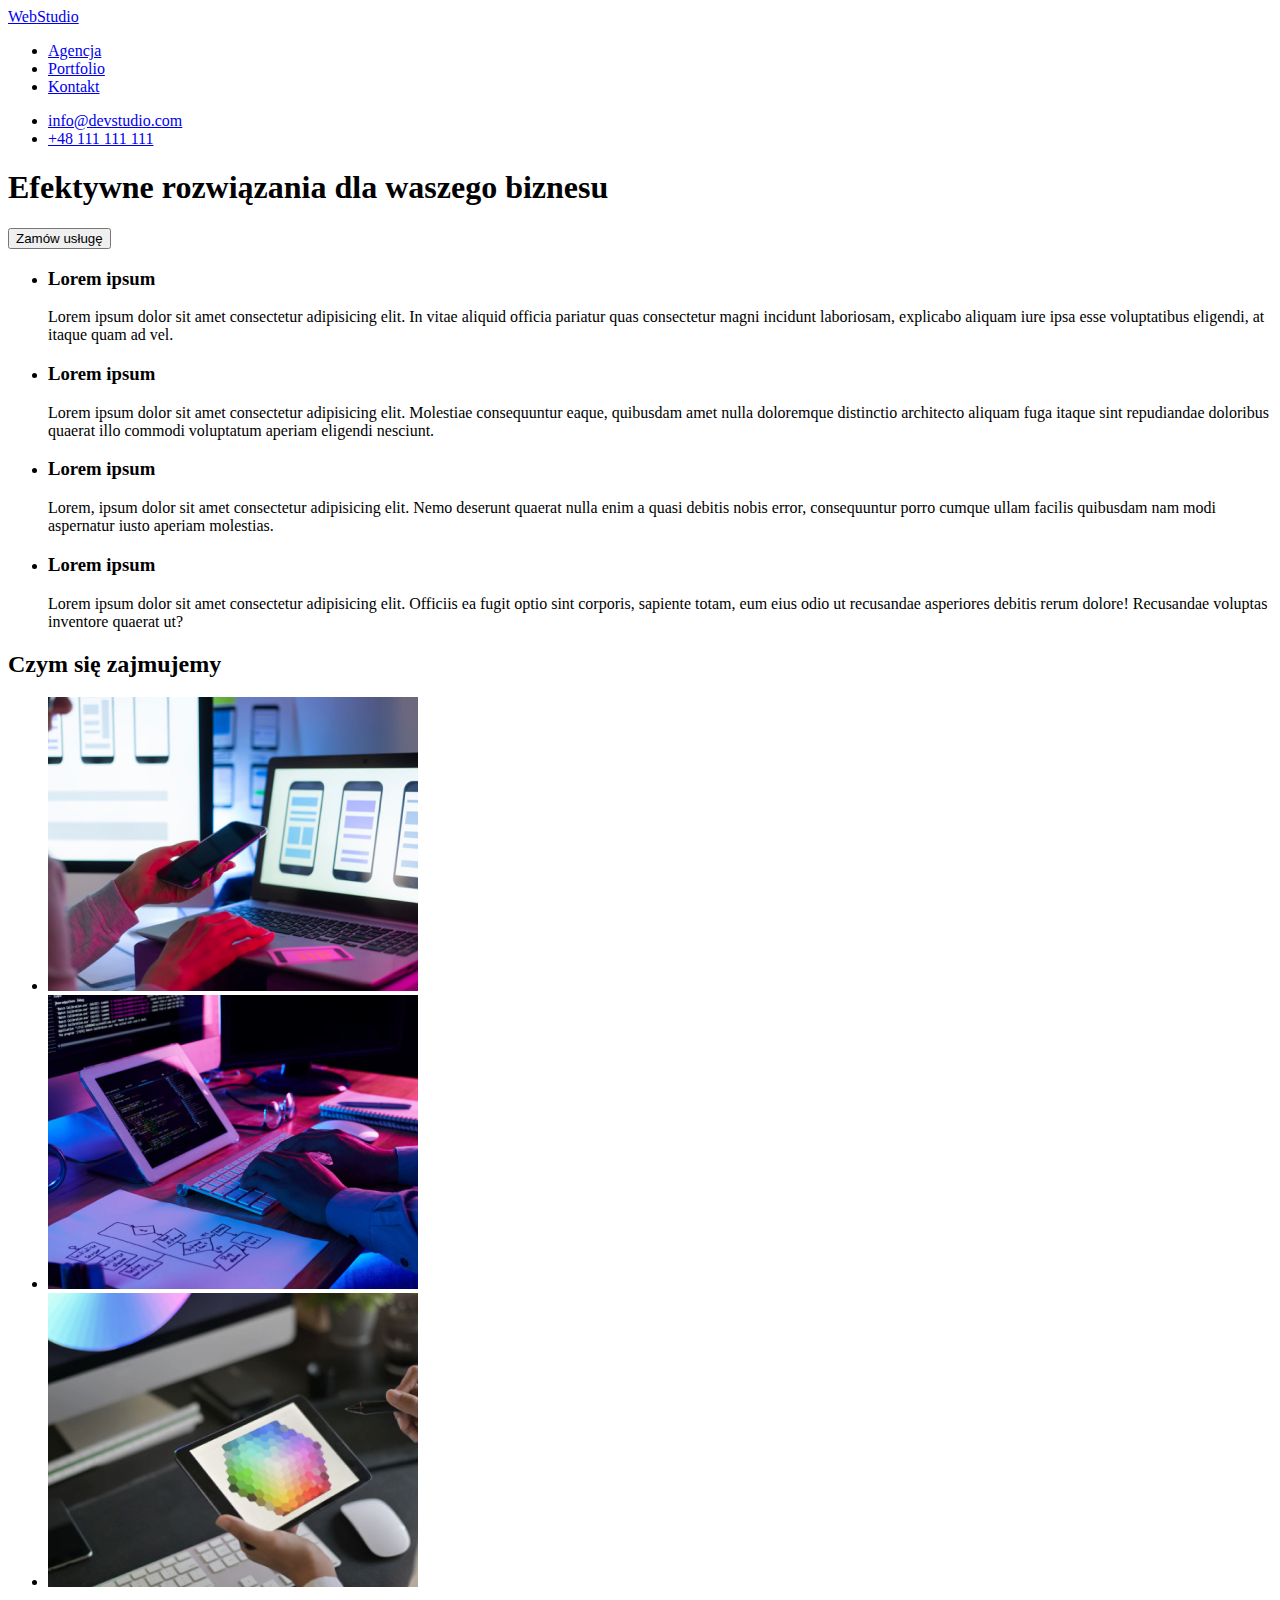
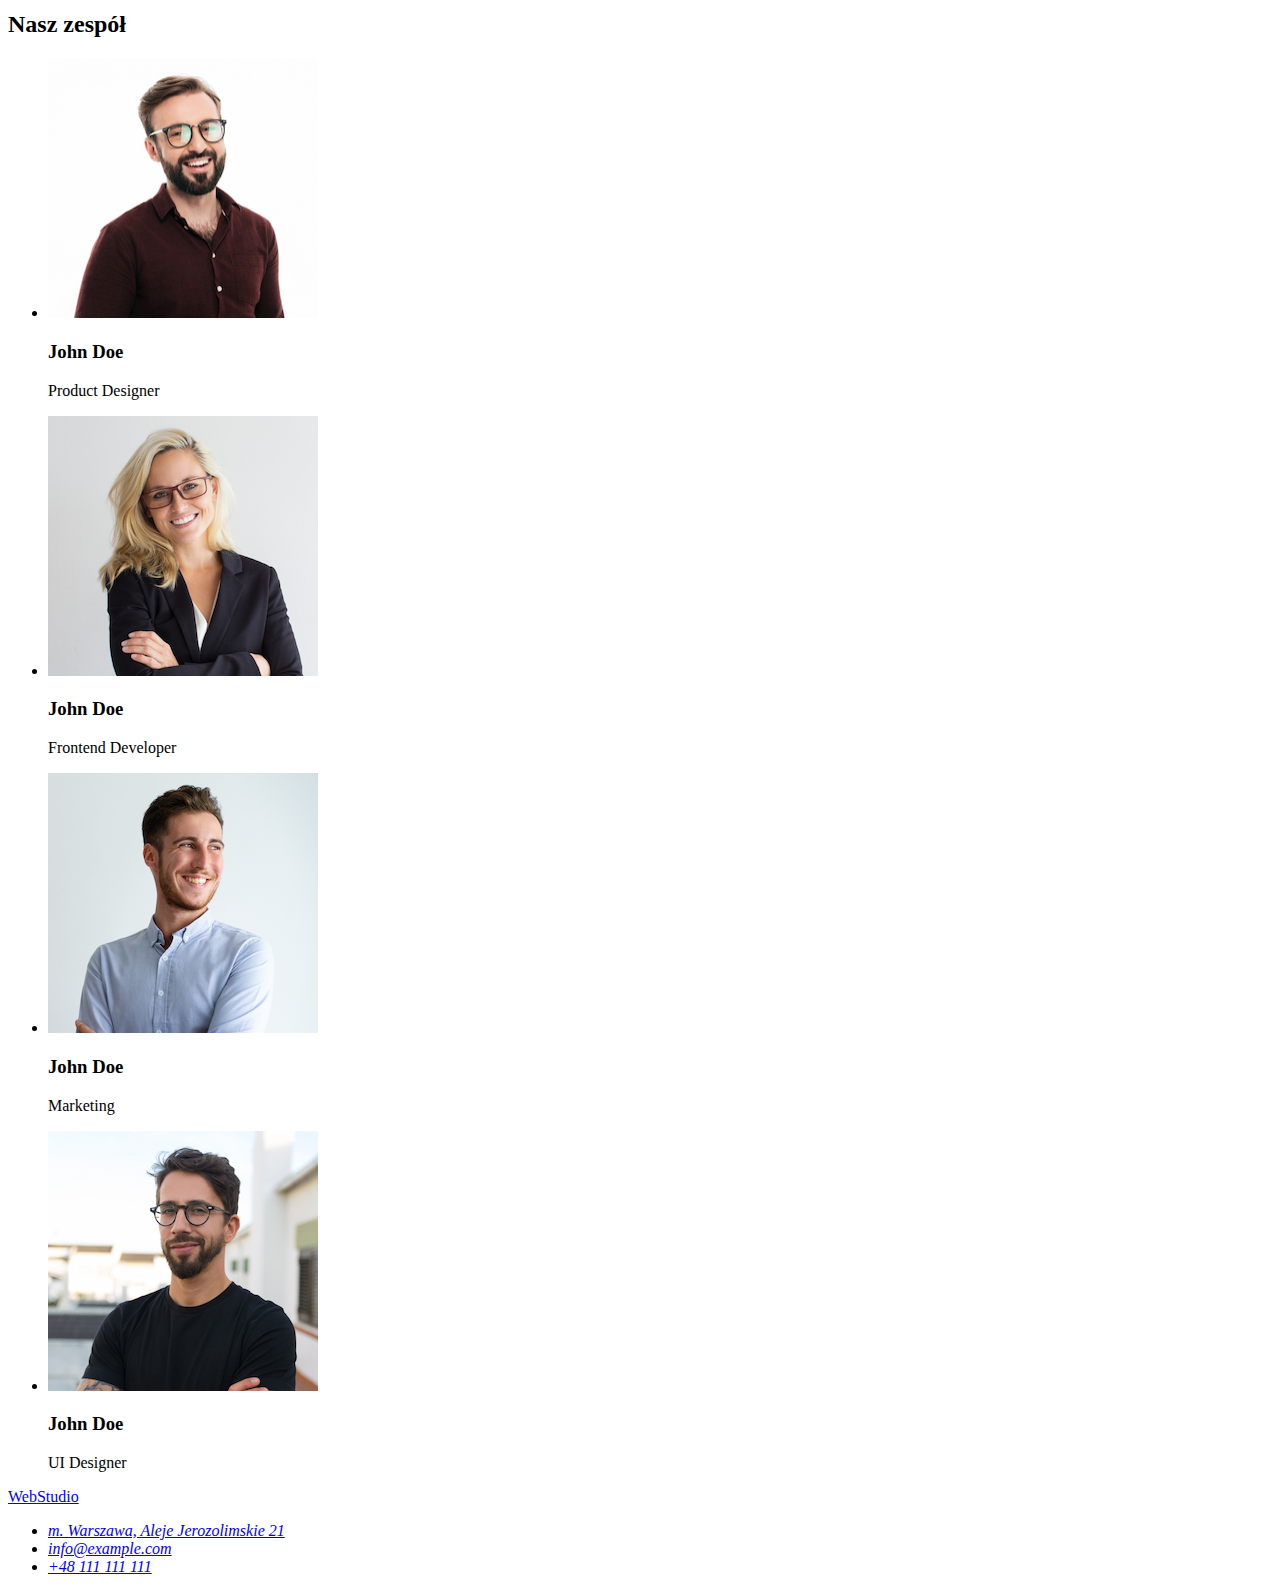
==== index.html @ c03a7c57 "New repository added" ====
<!DOCTYPE html>
<html lang="pl">
<head>
    <meta charset="UTF-8">
    <meta http-equiv="X-UA-Compatible" content="IE=edge">
    <meta name="viewport" content="width=device-width, initial-scale=1.0">
    <title>Agencja</title>
    <link rel="stylesheet" href="node_modules/modern-normalize/modern-normalize.css">
    <link rel="stylesheet" href="/goit-markup-hw-02/css/styles.css"/>
    <link rel="preconnect" href="https://fonts.googleapis.com">
<link rel="preconnect" href="https://fonts.gstatic.com" crossorigin>
<link href="https://fonts.googleapis.com/css2?family=Raleway:wght@700&family=Roboto:wght@400;500;700;900&display=swap" rel="stylesheet">
</head>
<body>
    <header>
            <a href="index.html" class="logo"><span>Web</span>Studio</a>
        <nav>
            <ul>
                <li><a href="index.html" class="current">Agencja</a></li>
                <li><a href="portfolio.html">Portfolio</a></li>
                <li><a href="#kontakt">Kontakt</a></li>
            </ul>
        </nav>
    <ul>
        <li><a href="mailto:info@devstudio.com" class="contact">info@devstudio.com</a></li>
        <li><a href="tel:+48111111111" class="contact">+48 111 111 111</a></li>
    </ul>
</header>
<main>
    <section class="main">
        <h1 class="title">Efektywne rozwiązania dla waszego biznesu</h1>
            <button type="button" class="button_main">Zamów usługę</button>
    </section>
    <section class="loremipsum">
        <ul>
            <li class="lorem_listitem"><h3>Lorem ipsum</h3>
                <p class="lorem_p">Lorem ipsum dolor sit amet consectetur adipisicing elit. In vitae aliquid officia pariatur quas consectetur magni incidunt laboriosam, explicabo aliquam iure ipsa esse voluptatibus eligendi, at itaque quam ad vel.</p></li>
            <li class="lorem_listitem"><h3>Lorem ipsum</h3>
                <p class="lorem_p">Lorem ipsum dolor sit amet consectetur adipisicing elit. Molestiae consequuntur eaque, quibusdam amet nulla doloremque distinctio architecto aliquam fuga itaque sint repudiandae doloribus quaerat illo commodi voluptatum aperiam eligendi nesciunt.</p></li>
            <li class="lorem_listitem"><h3>Lorem ipsum</h3>
                <p class="lorem_p">Lorem, ipsum dolor sit amet consectetur adipisicing elit. Nemo deserunt quaerat nulla enim a quasi debitis nobis error, consequuntur porro cumque ullam facilis quibusdam nam modi aspernatur iusto aperiam molestias.</p></li>
            <li class="lorem_listitem"><h3>Lorem ipsum</h3>
                <p class="lorem_p">Lorem ipsum dolor sit amet consectetur adipisicing elit. Officiis ea fugit optio sint corporis, sapiente totam, eum eius odio ut recusandae asperiores debitis rerum dolore! Recusandae voluptas inventore quaerat ut?</p></li>
        </ul>
    </section>
    <section class="photos_index">
        <h2 class="section_title">Czym się zajmujemy</h2>
        <ul>   
        <li><img src="./images/img3.jpg" class="photo"
                alt="man typing on keyboard"
                width="370" height="294"></li>
        <li><img src="./images/img2.jpg" class="photo"
                alt="man working on his phone and laptop"
                width="370" height="294"></li>
        <li><img src="./images/img1.jpg" class="photo"
                alt="man holding a tablet"
                width="370" height="294"></li>
        </ul>
    </section>
    <section class="crew">
        <h2 class="section_title">Nasz zespół</h2>
            <ul>
                <li><img src="./images/imgD.jpg" alt="man in red shirt, beard and glasses on white background"
                    width="270" height="260">
                <h3 class="section_crewmember">John Doe</h3><p class="section_crewmember_desctription">Product Designer</p></li>
                <li><img src="./images/imgC.jpg" alt="woman with blonde hair and glasses"
                    width="270" height="260">
                <h3 class="section_crewmember">John Doe</h3><p class="section_crewmember_desctription">Frontend Developer</p></li>
                <li><img src="./images/imgB.jpg" alt="man in blue shirt"
                    width="270" height="260">
                <h3 class="section_crewmember">John Doe</h3><p class="section_crewmember_desctription">Marketing</p></li>
                <li><img src="./images/imgA.jpg" alt="man with black t-shirt, beard and glasses on urban background"
                    width="270" height="260">
                <h3 class="section_crewmember">John Doe</h3><p class="section_crewmember_desctription">UI Designer</p></li>
            </ul>
    </section>
</main>
<footer>
    <a href="index.html" class="logo"><span>Web</span>Studio</a>
    <address>
        <ul>
            <li><a href="https://goo.gl/maps/yBvTfhxwu55WHwSw8" target="_blank" rel="noopener nofollow" class="contact_googlemaps">m. Warszawa, Aleje Jerozolimskie 21</a></li>
            <li><a href="mailto:info@example.com" class="contact">info@example.com</a></li>
            <li><a href="tel:+48111111111" class="contact">+48 111 111 111</a></li>
        </ul>
    </address>
</footer>
</body>
</html>
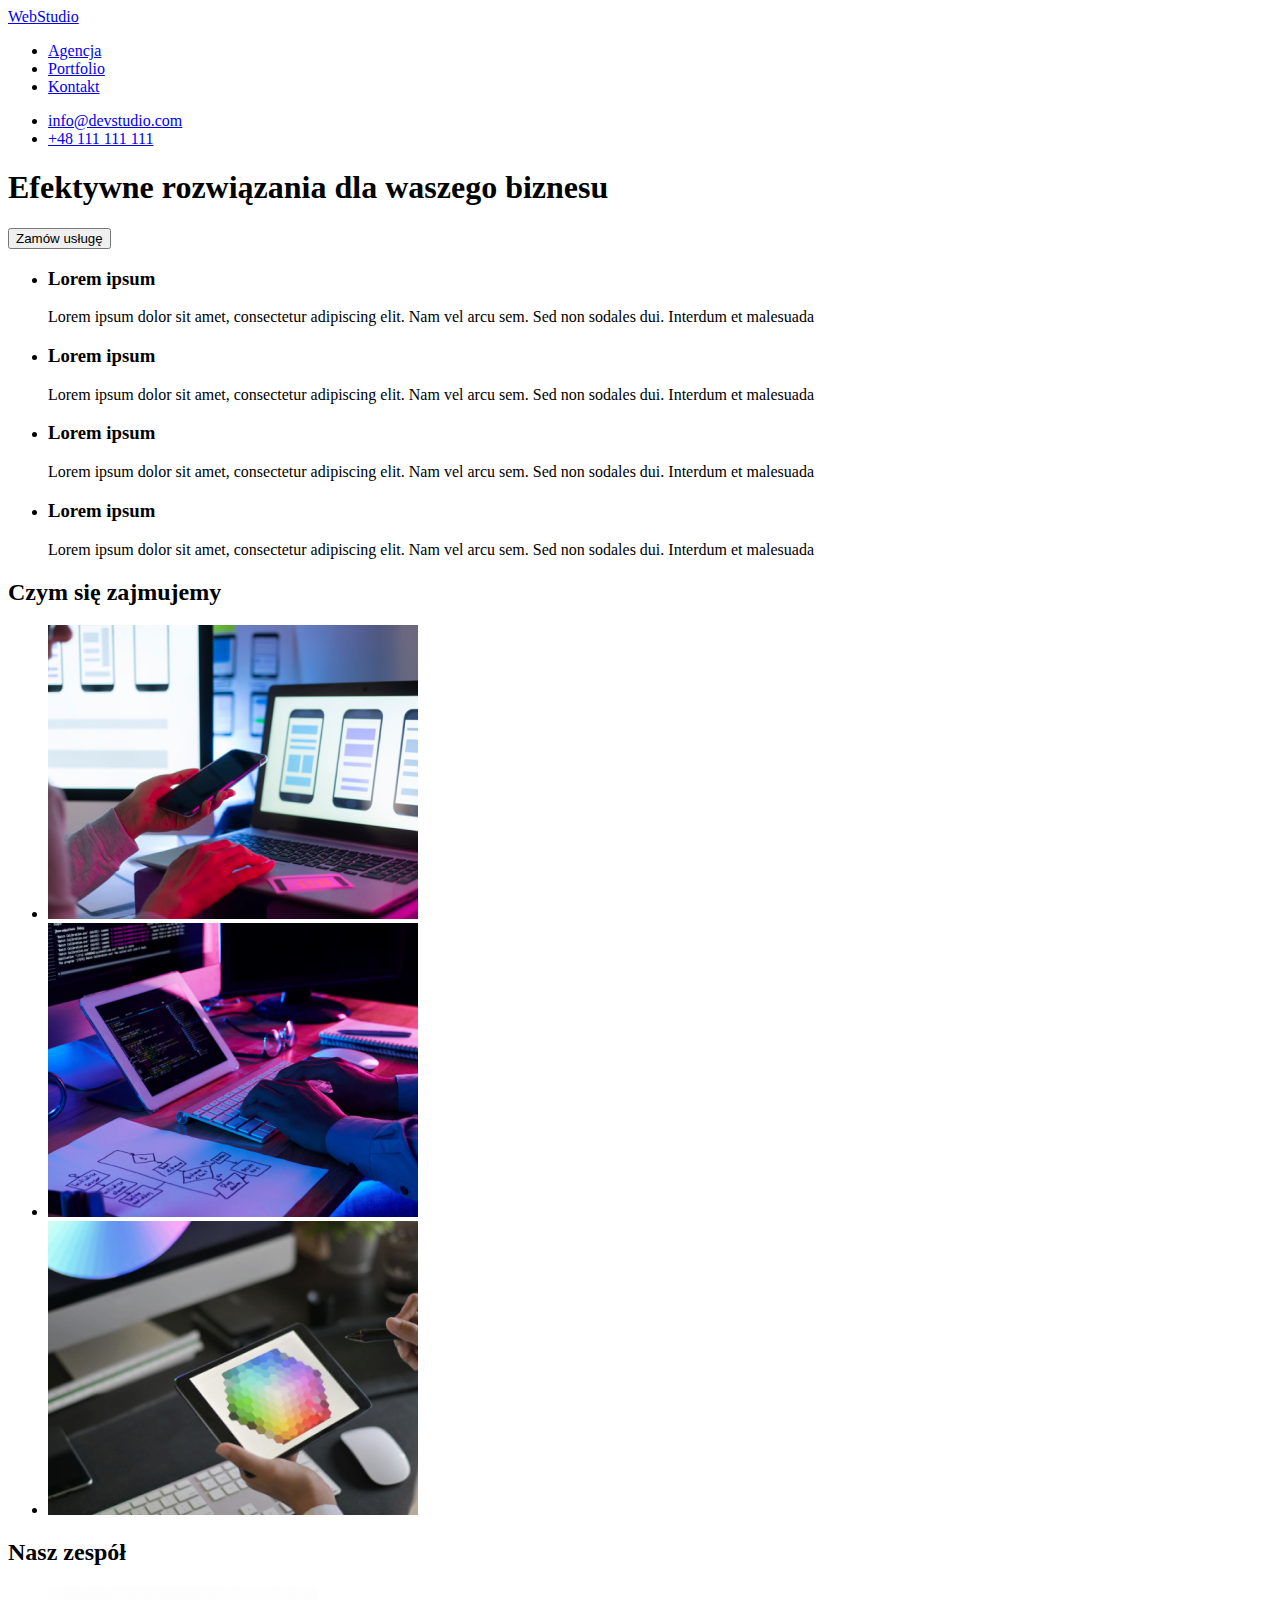
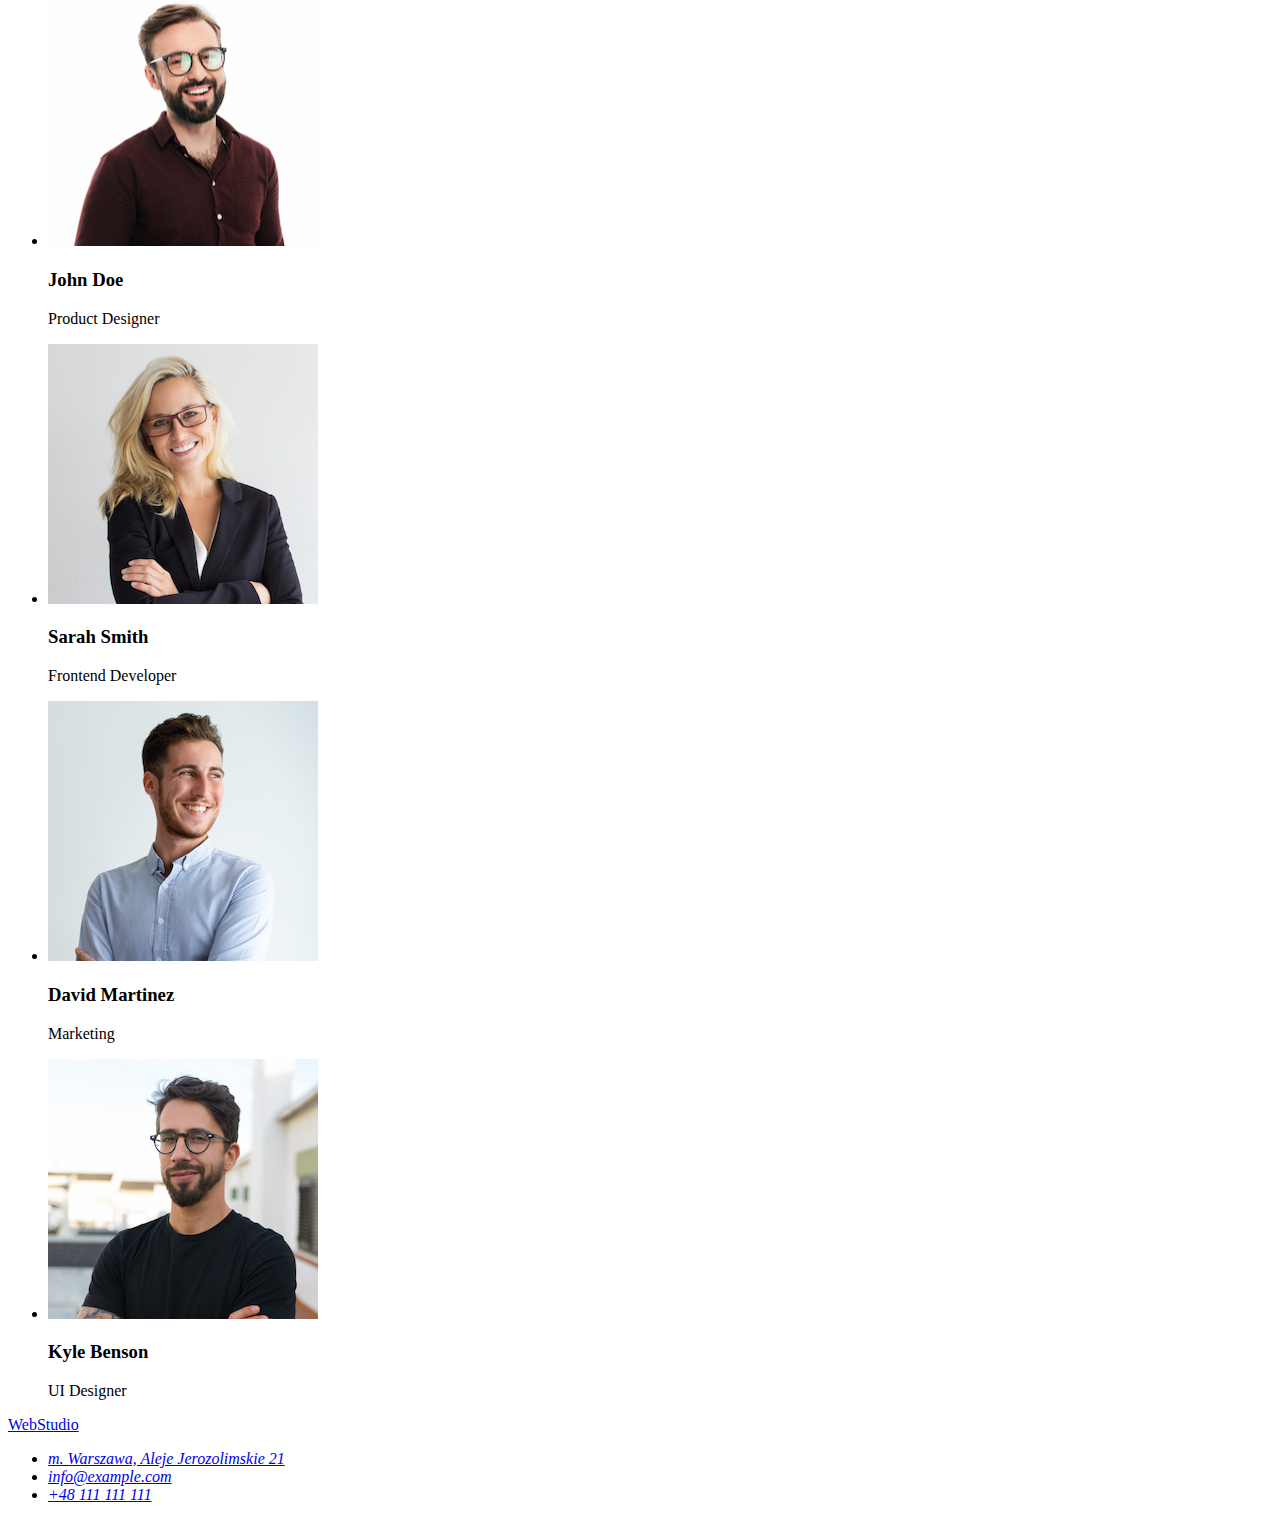
==== commit 2b6fce97: "Positioning elements" ====
--- a/index.html
+++ b/index.html
@@ -5,47 +5,54 @@
     <meta http-equiv="X-UA-Compatible" content="IE=edge">
     <meta name="viewport" content="width=device-width, initial-scale=1.0">
     <title>Agencja</title>
-    <link rel="stylesheet" href="node_modules/modern-normalize/modern-normalize.css">
-    <link rel="stylesheet" href="/goit-markup-hw-02/css/styles.css"/>
+    <link rel="stylesheet" href="/goit-markup-hw-03/css/modern-normalize.css">
+    <link rel="stylesheet" href="/goit-markup-hw-03/css/styles.css"/>
     <link rel="preconnect" href="https://fonts.googleapis.com">
 <link rel="preconnect" href="https://fonts.gstatic.com" crossorigin>
 <link href="https://fonts.googleapis.com/css2?family=Raleway:wght@700&family=Roboto:wght@400;500;700;900&display=swap" rel="stylesheet">
 </head>
 <body>
-    <header>
-            <a href="index.html" class="logo"><span>Web</span>Studio</a>
-        <nav>
-            <ul>
-                <li><a href="index.html" class="current">Agencja</a></li>
-                <li><a href="portfolio.html">Portfolio</a></li>
-                <li><a href="#kontakt">Kontakt</a></li>
-            </ul>
-        </nav>
-    <ul>
-        <li><a href="mailto:info@devstudio.com" class="contact">info@devstudio.com</a></li>
-        <li><a href="tel:+48111111111" class="contact">+48 111 111 111</a></li>
+    <header class="header-view">
+        <div class="container header-content">
+        <a href="index.html" class="logo-header"><span>Web</span>Studio</a>
+    <nav class="nav-header">
+        <ul class="nav-links">
+            <li><a class="nav-link current" href="index.html">Agencja</a></li>
+            <li><a class="nav-link" href="portfolio.html">Portfolio</a></li>
+            <li><a class="nav-link" href="#kontakt">Kontakt</a></li>
+        </ul>
+    </nav>
+    <ul class="contact-links">
+        <li><a href="mailto:info@devstudio.com" class="contact-header">info@devstudio.com</a></li>
+        <li><a href="tel:+48111111111" class="contact-header">+48 111 111 111</a></li>
     </ul>
-</header>
+        </div>
+    </header>
 <main>
     <section class="main">
+        <div class="container main-button">
         <h1 class="title">Efektywne rozwiązania dla waszego biznesu</h1>
             <button type="button" class="button_main">Zamów usługę</button>
+        </div>
     </section>
     <section class="loremipsum">
-        <ul>
+        <div class="container main-content">
+        <ul class="lorem_listitem_list">
             <li class="lorem_listitem"><h3>Lorem ipsum</h3>
-                <p class="lorem_p">Lorem ipsum dolor sit amet consectetur adipisicing elit. In vitae aliquid officia pariatur quas consectetur magni incidunt laboriosam, explicabo aliquam iure ipsa esse voluptatibus eligendi, at itaque quam ad vel.</p></li>
+                <p class="lorem_p">Lorem ipsum dolor sit amet, consectetur adipiscing elit. Nam vel arcu sem. Sed non sodales dui. Interdum et malesuada</p></li>
             <li class="lorem_listitem"><h3>Lorem ipsum</h3>
-                <p class="lorem_p">Lorem ipsum dolor sit amet consectetur adipisicing elit. Molestiae consequuntur eaque, quibusdam amet nulla doloremque distinctio architecto aliquam fuga itaque sint repudiandae doloribus quaerat illo commodi voluptatum aperiam eligendi nesciunt.</p></li>
+                <p class="lorem_p">Lorem ipsum dolor sit amet, consectetur adipiscing elit. Nam vel arcu sem. Sed non sodales dui. Interdum et malesuada</p></li>
             <li class="lorem_listitem"><h3>Lorem ipsum</h3>
-                <p class="lorem_p">Lorem, ipsum dolor sit amet consectetur adipisicing elit. Nemo deserunt quaerat nulla enim a quasi debitis nobis error, consequuntur porro cumque ullam facilis quibusdam nam modi aspernatur iusto aperiam molestias.</p></li>
+                <p class="lorem_p">Lorem ipsum dolor sit amet, consectetur adipiscing elit. Nam vel arcu sem. Sed non sodales dui. Interdum et malesuada</p></li>
             <li class="lorem_listitem"><h3>Lorem ipsum</h3>
-                <p class="lorem_p">Lorem ipsum dolor sit amet consectetur adipisicing elit. Officiis ea fugit optio sint corporis, sapiente totam, eum eius odio ut recusandae asperiores debitis rerum dolore! Recusandae voluptas inventore quaerat ut?</p></li>
+                <p class="lorem_p">Lorem ipsum dolor sit amet, consectetur adipiscing elit. Nam vel arcu sem. Sed non sodales dui. Interdum et malesuada</p></li>
         </ul>
+        </div>
     </section>
     <section class="photos_index">
+        <div class="container">
         <h2 class="section_title">Czym się zajmujemy</h2>
-        <ul>   
+        <ul class="photos_index_list">   
         <li><img src="./images/img3.jpg" class="photo"
                 alt="man typing on keyboard"
                 width="370" height="294"></li>
@@ -56,34 +63,39 @@
                 alt="man holding a tablet"
                 width="370" height="294"></li>
         </ul>
+        </div>
     </section>
     <section class="crew">
+        <div class="container">
         <h2 class="section_title">Nasz zespół</h2>
-            <ul>
-                <li><img src="./images/imgD.jpg" alt="man in red shirt, beard and glasses on white background"
+            <ul class="photos_crew">
+                <li class="crewmember"><img src="./images/imgD.jpg" alt="man in red shirt, beard and glasses on white background"
                     width="270" height="260">
                 <h3 class="section_crewmember">John Doe</h3><p class="section_crewmember_desctription">Product Designer</p></li>
-                <li><img src="./images/imgC.jpg" alt="woman with blonde hair and glasses"
+                <li class="crewmember"><img src="./images/imgC.jpg" alt="woman with blonde hair and glasses"
                     width="270" height="260">
-                <h3 class="section_crewmember">John Doe</h3><p class="section_crewmember_desctription">Frontend Developer</p></li>
-                <li><img src="./images/imgB.jpg" alt="man in blue shirt"
+                <h3 class="section_crewmember">Sarah Smith</h3><p class="section_crewmember_desctription">Frontend Developer</p></li>
+                <li class="crewmember"><img src="./images/imgB.jpg" alt="man in blue shirt"
                     width="270" height="260">
-                <h3 class="section_crewmember">John Doe</h3><p class="section_crewmember_desctription">Marketing</p></li>
-                <li><img src="./images/imgA.jpg" alt="man with black t-shirt, beard and glasses on urban background"
+                <h3 class="section_crewmember">David Martinez</h3><p class="section_crewmember_desctription">Marketing</p></li>
+                <li class="crewmember"><img src="./images/imgA.jpg" alt="man with black t-shirt, beard and glasses on urban background"
                     width="270" height="260">
-                <h3 class="section_crewmember">John Doe</h3><p class="section_crewmember_desctription">UI Designer</p></li>
+                <h3 class="section_crewmember">Kyle Benson</h3><p class="section_crewmember_desctription">UI Designer</p></li>
             </ul>
+        </div>
     </section>
 </main>
 <footer>
-    <a href="index.html" class="logo"><span>Web</span>Studio</a>
+    <div class="container">
+    <a href="index.html" class="logo-footer"><span>Web</span><span class="logo-studio">Studio</span></a>
     <address>
         <ul>
-            <li><a href="https://goo.gl/maps/yBvTfhxwu55WHwSw8" target="_blank" rel="noopener nofollow" class="contact_googlemaps">m. Warszawa, Aleje Jerozolimskie 21</a></li>
-            <li><a href="mailto:info@example.com" class="contact">info@example.com</a></li>
-            <li><a href="tel:+48111111111" class="contact">+48 111 111 111</a></li>
+            <li class="address-link"><a href="https://goo.gl/maps/yBvTfhxwu55WHwSw8" target="_blank" rel="noopener nofollow" class="contact_googlemaps nav-link">m. Warszawa, Aleje Jerozolimskie 21</a></li>
+            <li class="address-link"><a href="mailto:info@example.com" class="contact-footer">info@example.com</a></li>
+            <li class="address-link"><a href="tel:+48111111111" class="contact-footer">+48 111 111 111</a></li>
         </ul>
     </address>
+    </div>
 </footer>
 </body>
 </html>